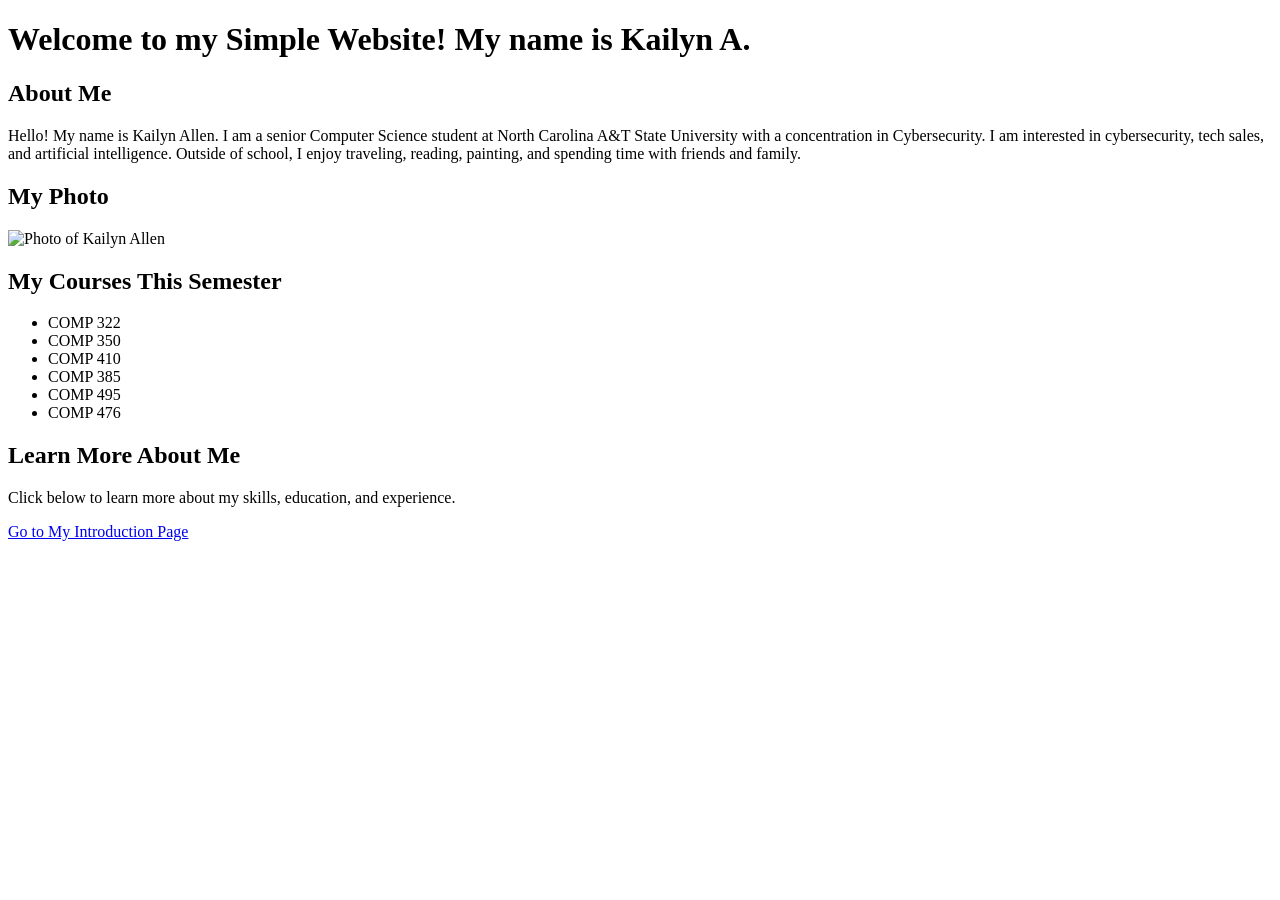
==== index.html @ bdabf47b "Add index, introduction, little prince pages" ====
<!DOCTYPE html>
<html lang="en">
<head>
  <meta charset="UTF-8">
  <meta http-equiv="X-UA-Compatible" content="IE=edge">
  <meta name="viewport" content="width=device-width, initial-scale=1.0">
  <title>Simple Website</title>
</head>
<body>
    <h1>
        Welcome to my Simple Website! My name is Kailyn A. 
    
    <h2>About Me</h2>

    <p>
        
        Hello! My name is Kailyn Allen. I am a senior Computer Science student
        at North Carolina A&T State University with a concentration in
        Cybersecurity. I am interested in cybersecurity, tech sales, and artificial intelligence. Outside of school, I enjoy
        traveling, reading, painting, and spending time with friends and family.
    </p>

    
    <h2>My Photo</h2>

    <img src="img/img1.jpg"
         alt="Photo of Kailyn Allen"
         width="300">

    
    <h2>My Courses This Semester</h2>

    <ul>
        
        <li>COMP 322</li>
        <li>COMP 350</li>
        <li>COMP 410</li>
        <li>COMP 385</li>
        <li>COMP 495</li>
        <li>COMP 476</li>
    </ul>

    
    <h2>Learn More About Me</h2>

    <p>
        Click below to learn more about my skills, education, and experience.
    </p>

    <a href="introduction.html">Go to My Introduction Page</a>    
    </h1>
</body>
</html>
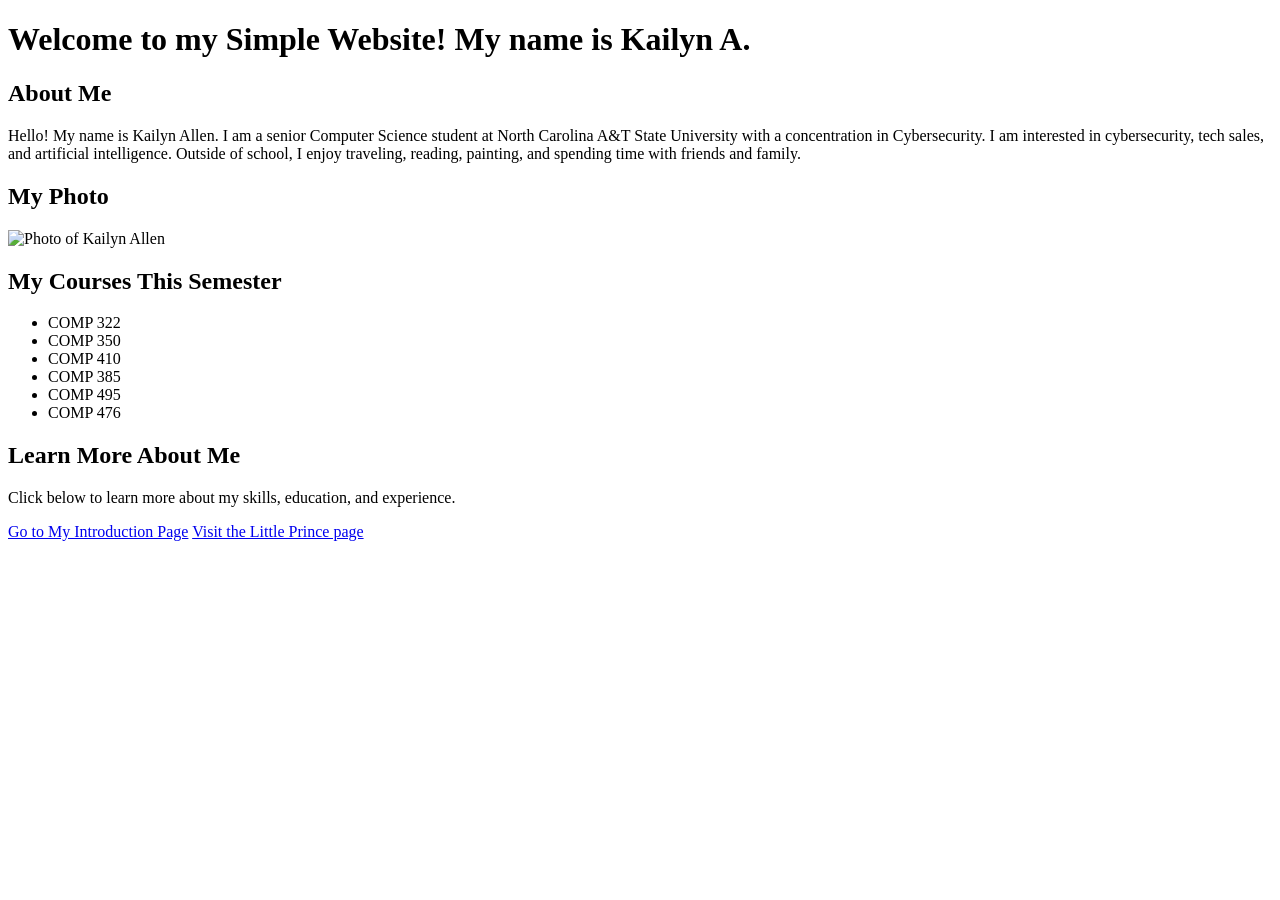
==== commit 81fbfbbe: "try again" ====
--- a/index.html
+++ b/index.html
@@ -48,6 +48,7 @@
     </p>
 
     <a href="introduction.html">Go to My Introduction Page</a>    
+    <a href="little_prince.html">Visit the Little Prince page</a>
     </h1>
 </body>
 </html>
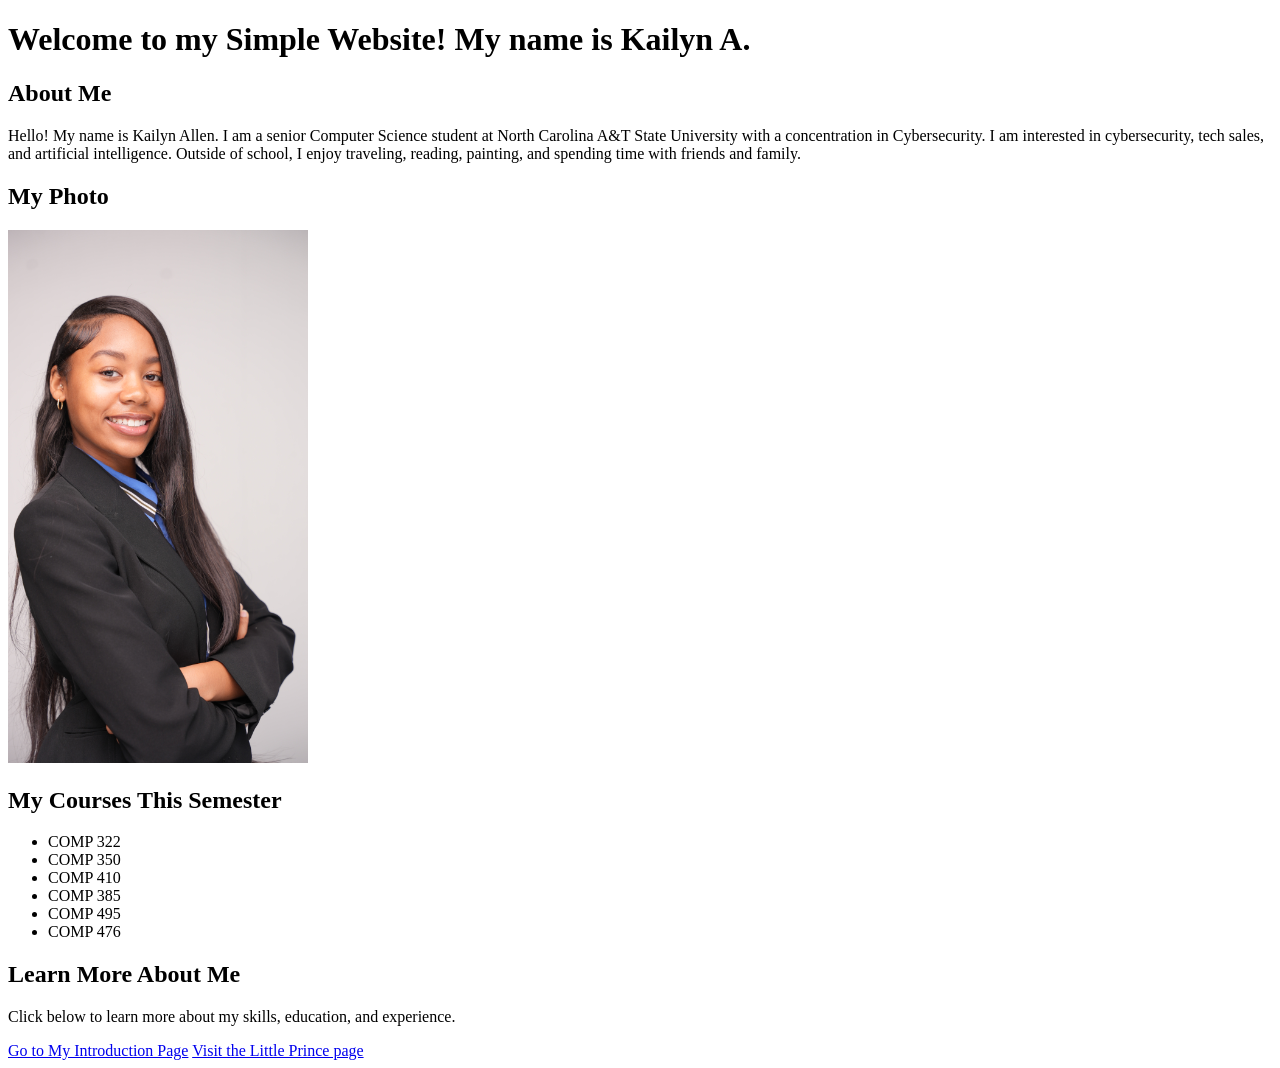
==== commit c7258aa4: "Everything updated" ====
--- a/index.html
+++ b/index.html
@@ -23,7 +23,7 @@
     
     <h2>My Photo</h2>
 
-    <img src="img/img1.jpg"
+    <img src="img/img1.JPG"
          alt="Photo of Kailyn Allen"
          width="300">
 
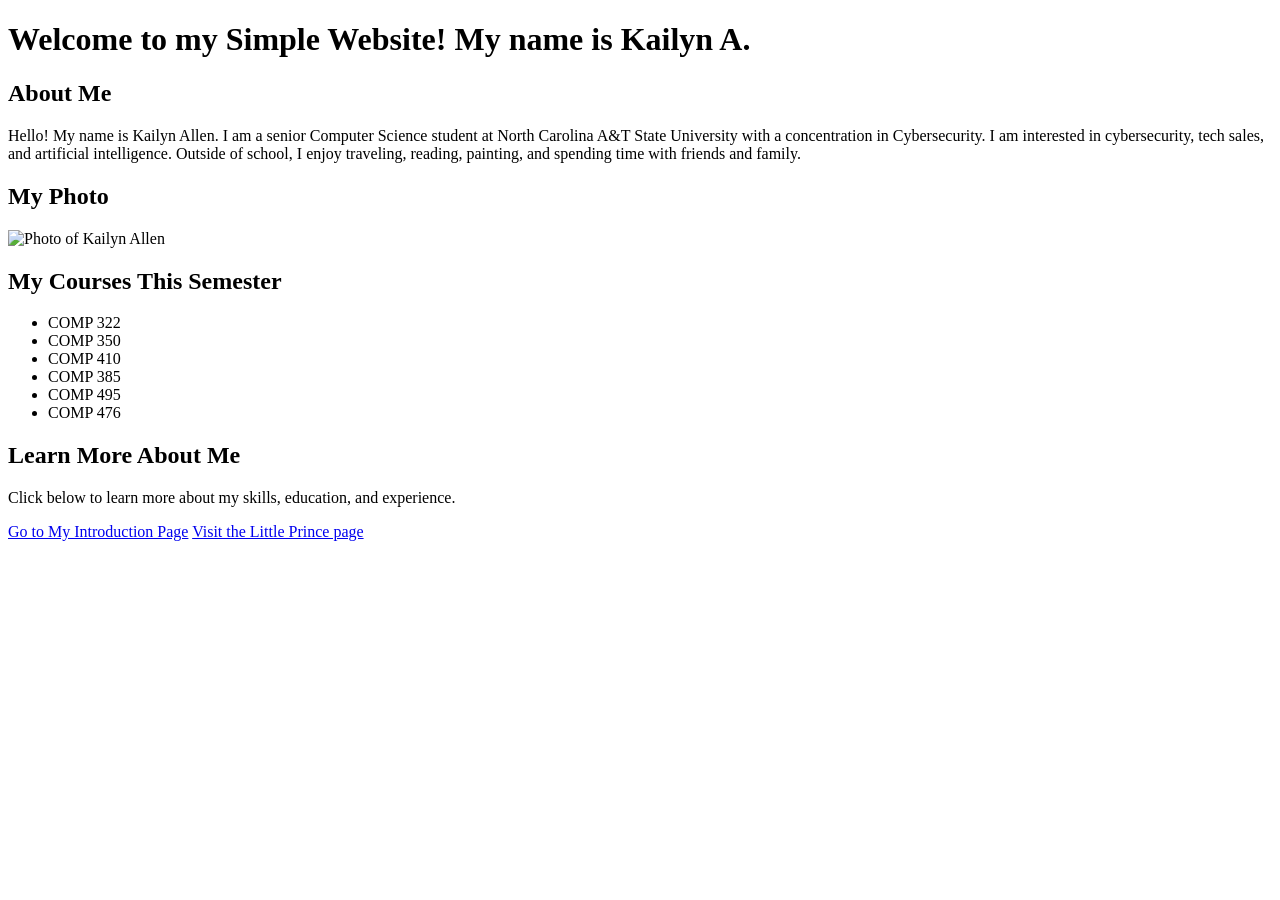
==== commit 22fe4227: "changes" ====
--- a/index.html
+++ b/index.html
@@ -23,7 +23,7 @@
     
     <h2>My Photo</h2>
 
-    <img src="img/img1.JPG"
+    <img src="img/img1.jpg"
          alt="Photo of Kailyn Allen"
          width="300">
 
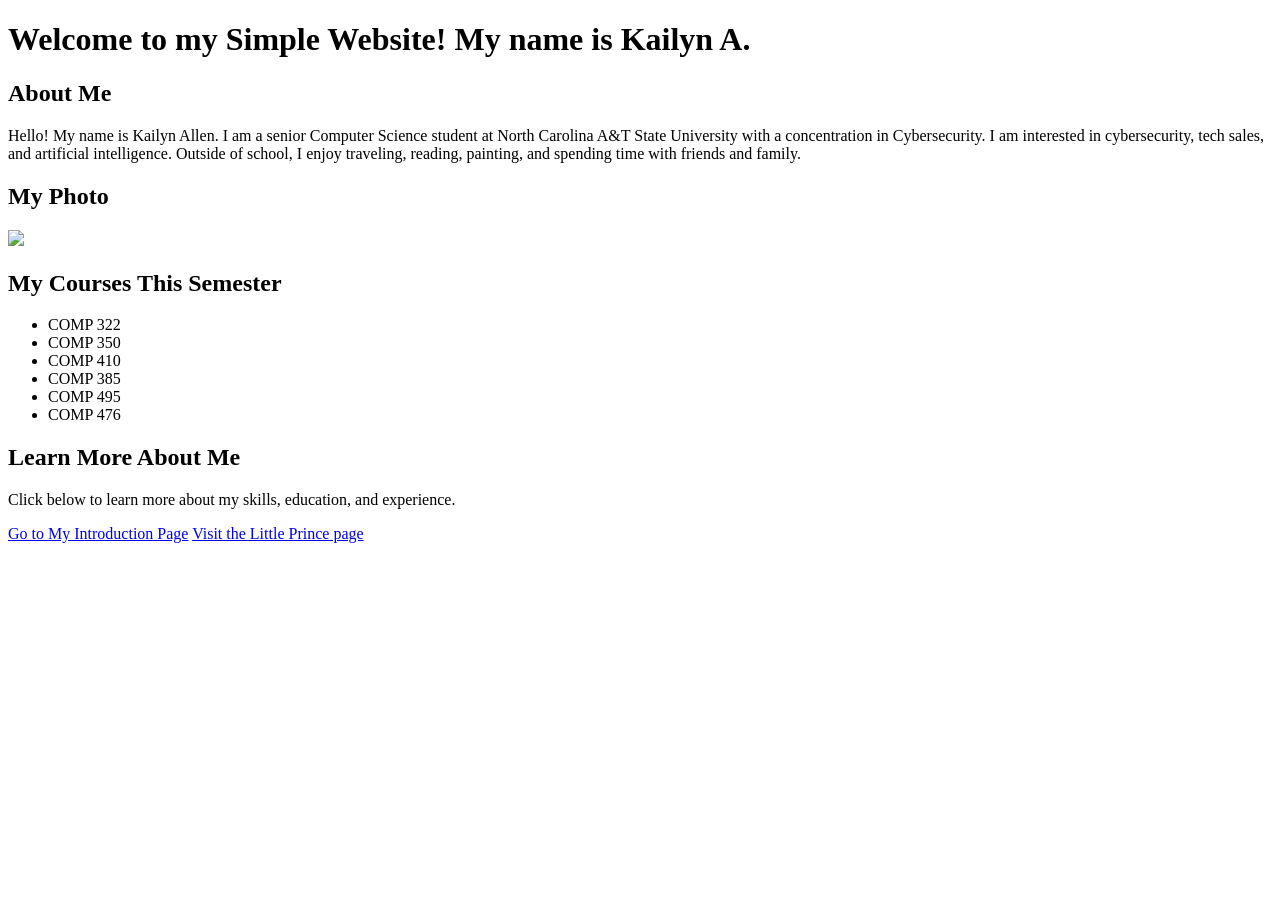
==== commit b068ff7a: "updated pic" ====
--- a/index.html
+++ b/index.html
@@ -24,7 +24,6 @@
     <h2>My Photo</h2>
 
     <img src="img/img1.jpg"
-         alt="Photo of Kailyn Allen"
          width="300">
 
     
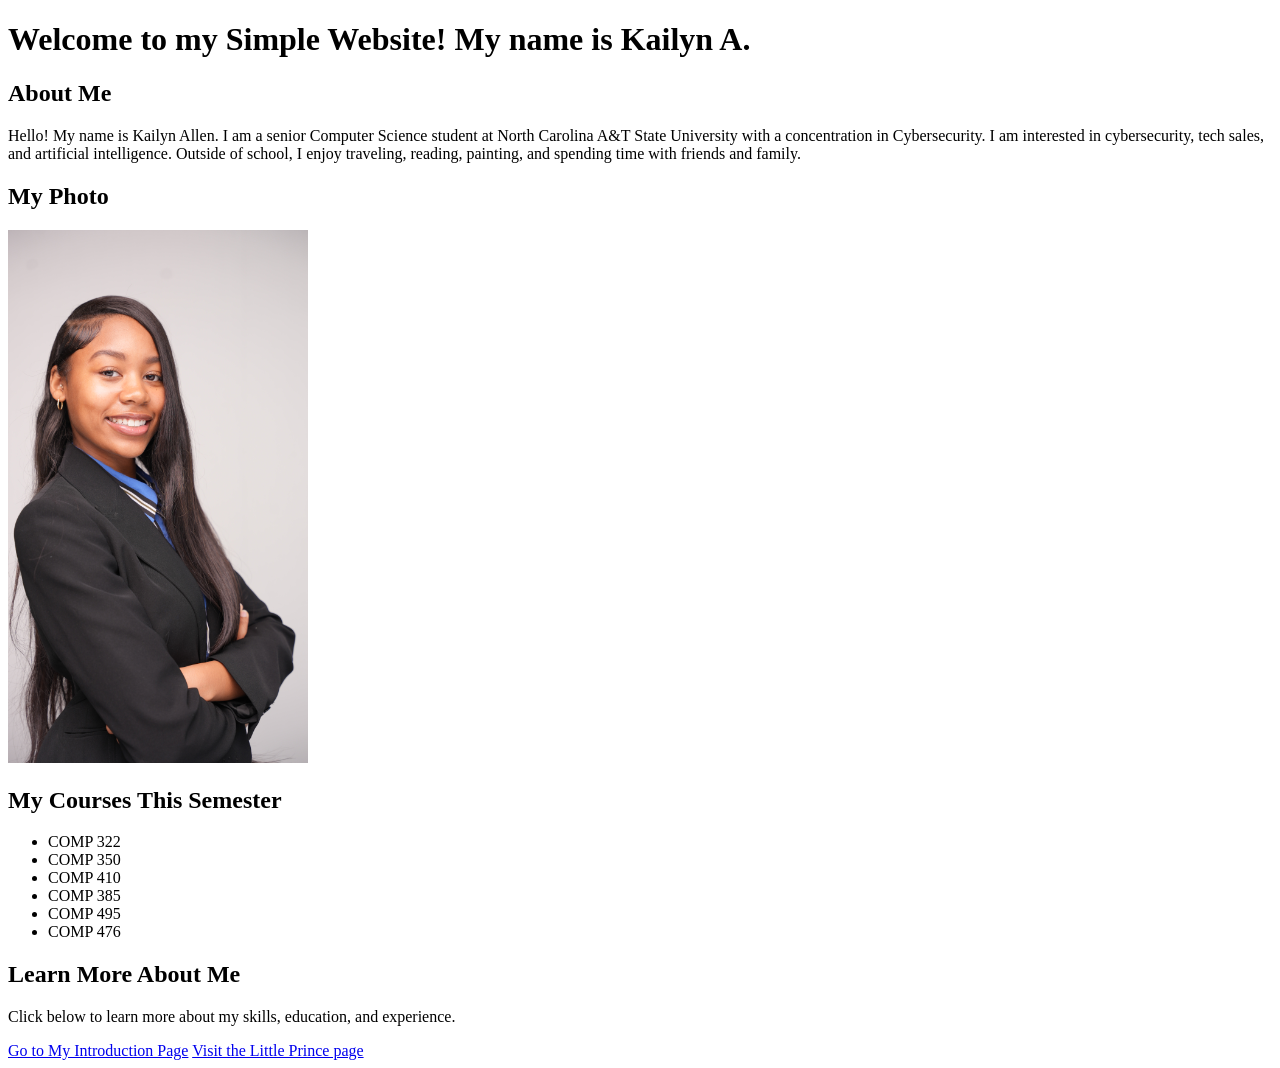
==== commit 34e070c0: "finally" ====
--- a/index.html
+++ b/index.html
@@ -23,7 +23,7 @@
     
     <h2>My Photo</h2>
 
-    <img src="img/img1.jpg"
+    <img src="img/img1.JPG"
          width="300">
 
     
